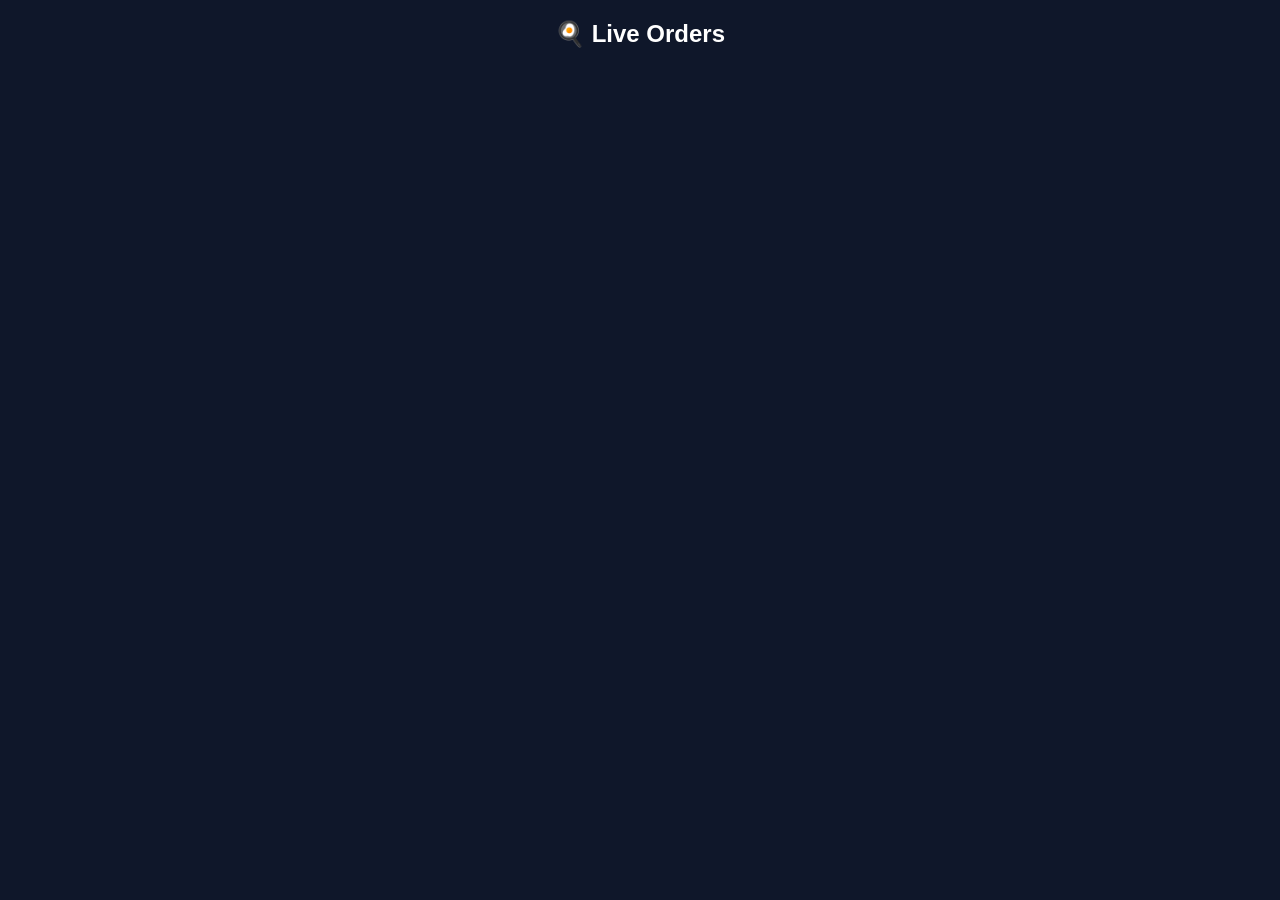
==== dashboard.html @ 91772961 "Update API URL for live orders" ====
<!DOCTYPE html>
<html>
<head>
<meta name="viewport" content="width=device-width, initial-scale=1">
<title>Kitchen Dashboard</title>

<style>
body {
  font-family: Arial;
  background: #0f172a;
  color: white;
}

.card {
  background: #1e293b;
  margin: 10px;
  padding: 10px;
  border-radius: 10px;
}

button {
  padding: 8px;
  margin-top: 10px;
}
</style>
</head>

<body>

<h2 style="text-align:center;">🍳 Live Orders</h2>
<div id="orders"></div>

<script>
const API = "https://script.google.com/macros/s/AKfycbz17MiXqsjlAe6FyaJXPQ0r42-RSupYxVWCLH0tA3mzJsnKMtIyq07exh9569aZ82Pt/exec";

async function loadOrders(){
  try{
    let res = await fetch(API + "?t=" + Date.now());
    let data = await res.json();

    let html = "";

    for(let i=1;i<data.length;i++){
      let row = data[i];

      if(row[5] === "Done") continue;

      html += `
        <div class="card">
          <b>${row[0]}</b> (${row[2]})<br>
          📞 ${row[1]}<br>
          🧾 ${row[3]}<br>
          💰 ${row[4]}<br>

          <button onclick="markDone(${i+1}, '${row[1]}')">Done</button>
        </div>
      `;
    }

    document.getElementById("orders").innerHTML = html;

  }catch(e){
    console.log("Fetch error", e);
  }
}

async function markDone(row, phone){
  await fetch(API + "?action=update&row=" + row);

  let msg = "Your order from ByteZone is ready!";
  window.open(`https://wa.me/${phone}?text=${encodeURIComponent(msg)}`);

  loadOrders();
}

setInterval(loadOrders, 3000);
loadOrders();
</script>

</body>
</html>
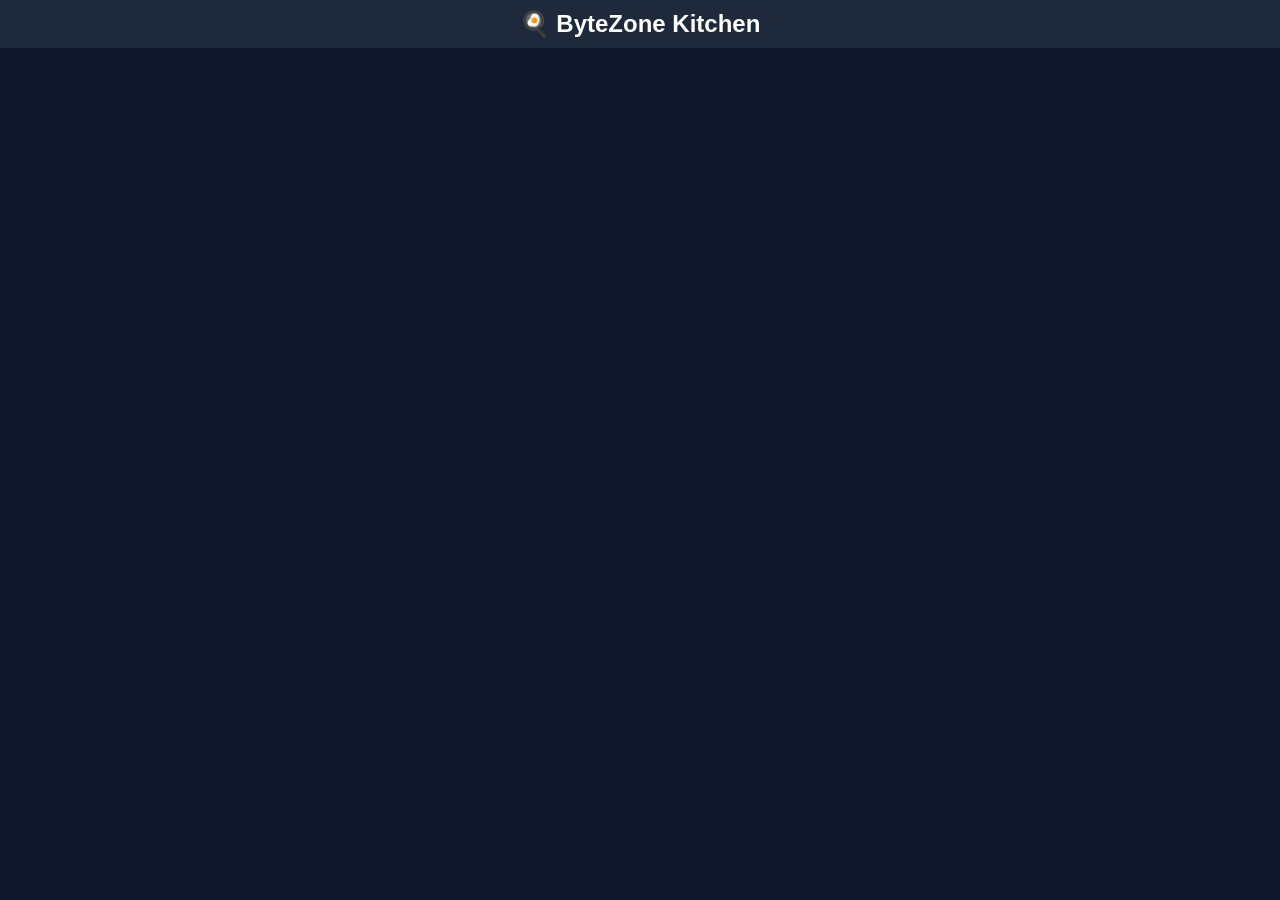
==== commit 4a0ea96e: "Refactor dashboard styles and update order display" ====
--- a/dashboard.html
+++ b/dashboard.html
@@ -9,63 +9,208 @@
   font-family: Arial;
   background: #0f172a;
   color: white;
-}
-
+  margin: 0;
+}
+
+h2 {
+  text-align: center;
+  padding: 10px;
+  background: #1e293b;
+  margin: 0;
+}
+
+#orders {
+  padding: 10px;
+}
+
+/* CARD DESIGN */
 .card {
   background: #1e293b;
-  margin: 10px;
-  padding: 10px;
-  border-radius: 10px;
+  margin-bottom: 12px;
+  padding: 12px;
+  border-radius: 12px;
+  box-shadow: 0 0 10px rgba(0,0,0,0.3);
+}
+
+/* HEADER */
+.card-header {
+  display: flex;
+  justify-content: space-between;
+  font-size: 18px;
+  font-weight: bold;
+}
+
+/* TAG */
+.tag {
+  padding: 3px 8px;
+  border-radius: 6px;
+  font-size: 12px;
+}
+
+.dine { background: #22c55e; }
+.parcel { background: #f59e0b; }
+
+/* SECTION */
+.section {
+  margin-top: 8px;
+  font-size: 14px;
+}
+
+/* ITEMS */
+.items {
+  margin-top: 5px;
+  line-height: 1.5;
+}
+
+/* TIMER */
+.timer {
+  margin-top: 8px;
+  color: #38bdf8;
+  font-weight: bold;
+}
+
+/* BUTTONS */
+.buttons {
+  margin-top: 10px;
 }
 
 button {
-  padding: 8px;
-  margin-top: 10px;
+  padding: 6px 8px;
+  border: none;
+  border-radius: 6px;
+  margin: 2px;
+  font-size: 13px;
+}
+
+.time-btn {
+  background: #334155;
+  color: white;
+}
+
+.done-btn {
+  background: #22c55e;
+  width: 100%;
+  margin-top: 8px;
+  font-size: 15px;
 }
 </style>
 </head>
 
 <body>
 
-<h2 style="text-align:center;">🍳 Live Orders</h2>
+<h2>🍳 ByteZone Kitchen</h2>
+
 <div id="orders"></div>
 
+<audio id="sound">
+  <source src="https://www.soundjay.com/buttons/sounds/beep-07.mp3">
+</audio>
+
 <script>
-const API = "https://script.google.com/macros/s/AKfycbz17MiXqsjlAe6FyaJXPQ0r42-RSupYxVWCLH0tA3mzJsnKMtIyq07exh9569aZ82Pt/exec";
+const API = "PASTE_YOUR_SCRIPT_URL_HERE";
+
+let lastOrderCount = 0;
+let timers = {};
 
 async function loadOrders(){
-  try{
-    let res = await fetch(API + "?t=" + Date.now());
-    let data = await res.json();
-
-    let html = "";
-
-    for(let i=1;i<data.length;i++){
-      let row = data[i];
-
-      if(row[5] === "Done") continue;
-
-      html += `
-        <div class="card">
-          <b>${row[0]}</b> (${row[2]})<br>
-          📞 ${row[1]}<br>
-          🧾 ${row[3]}<br>
-          💰 ${row[4]}<br>
-
-          <button onclick="markDone(${i+1}, '${row[1]}')">Done</button>
-        </div>
-      `;
+  let res = await fetch(API + "?t=" + Date.now());
+  let data = await res.json();
+
+  let html = "";
+  let currentCount = 0;
+
+  // 🔥 REVERSE → latest first
+  for(let i=data.length-1;i>=1;i--){
+    let row = data[i];
+
+    if(row[5] === "Done") continue;
+
+    currentCount++;
+
+    let typeClass = row[2] === "parcel" ? "parcel" : "dine";
+
+    html += `
+      <div class="card">
+
+        <div class="card-header">
+          <span>${row[0]}</span>
+          <span class="tag ${typeClass}">${row[2]}</span>
+        </div>
+
+        <div class="section">
+          📞 ${row[1]}
+        </div>
+
+        <div class="section items">
+          🧾 ${row[3]}
+        </div>
+
+        <div class="section">
+          💰 ${row[4]}
+        </div>
+
+        <div class="section">
+          ⏱ Set Time:
+          <div class="buttons">
+            ${[1,5,10,15,20].map(t => 
+              `<button class="time-btn" onclick="startTimer(${i+1}, ${t}, '${row[1]}')">${t}m</button>`
+            ).join("")}
+          </div>
+        </div>
+
+        <div class="timer" id="timer-${i+1}"></div>
+
+        <button class="done-btn" onclick="markDone(${i+1}, '${row[1]}')">
+          ✅ Mark Done
+        </button>
+
+      </div>
+    `;
+  }
+
+  if(currentCount > lastOrderCount){
+    document.getElementById("sound").play();
+  }
+
+  lastOrderCount = currentCount;
+
+  document.getElementById("orders").innerHTML = html;
+}
+
+function startTimer(row, minutes, phone){
+  let totalSeconds = minutes * 60;
+
+  let msg = `Your order from ByteZone will be ready in ${minutes} minutes`;
+  window.open(`https://wa.me/${phone}?text=${encodeURIComponent(msg)}`);
+
+  if(timers[row]){
+    clearInterval(timers[row]);
+  }
+
+  timers[row] = setInterval(()=>{
+    totalSeconds--;
+
+    let min = Math.floor(totalSeconds / 60);
+    let sec = totalSeconds % 60;
+
+    document.getElementById(`timer-${row}`).innerText =
+      `⏳ ${min}:${sec.toString().padStart(2,"0")}`;
+
+    if(totalSeconds <= 0){
+      clearInterval(timers[row]);
+      alert("⚠️ Order delayed!");
+      document.getElementById("sound").play();
     }
 
-    document.getElementById("orders").innerHTML = html;
-
-  }catch(e){
-    console.log("Fetch error", e);
-  }
+  },1000);
 }
 
 async function markDone(row, phone){
   await fetch(API + "?action=update&row=" + row);
+
+  if(timers[row]){
+    clearInterval(timers[row]);
+  }
 
   let msg = "Your order from ByteZone is ready!";
   window.open(`https://wa.me/${phone}?text=${encodeURIComponent(msg)}`);
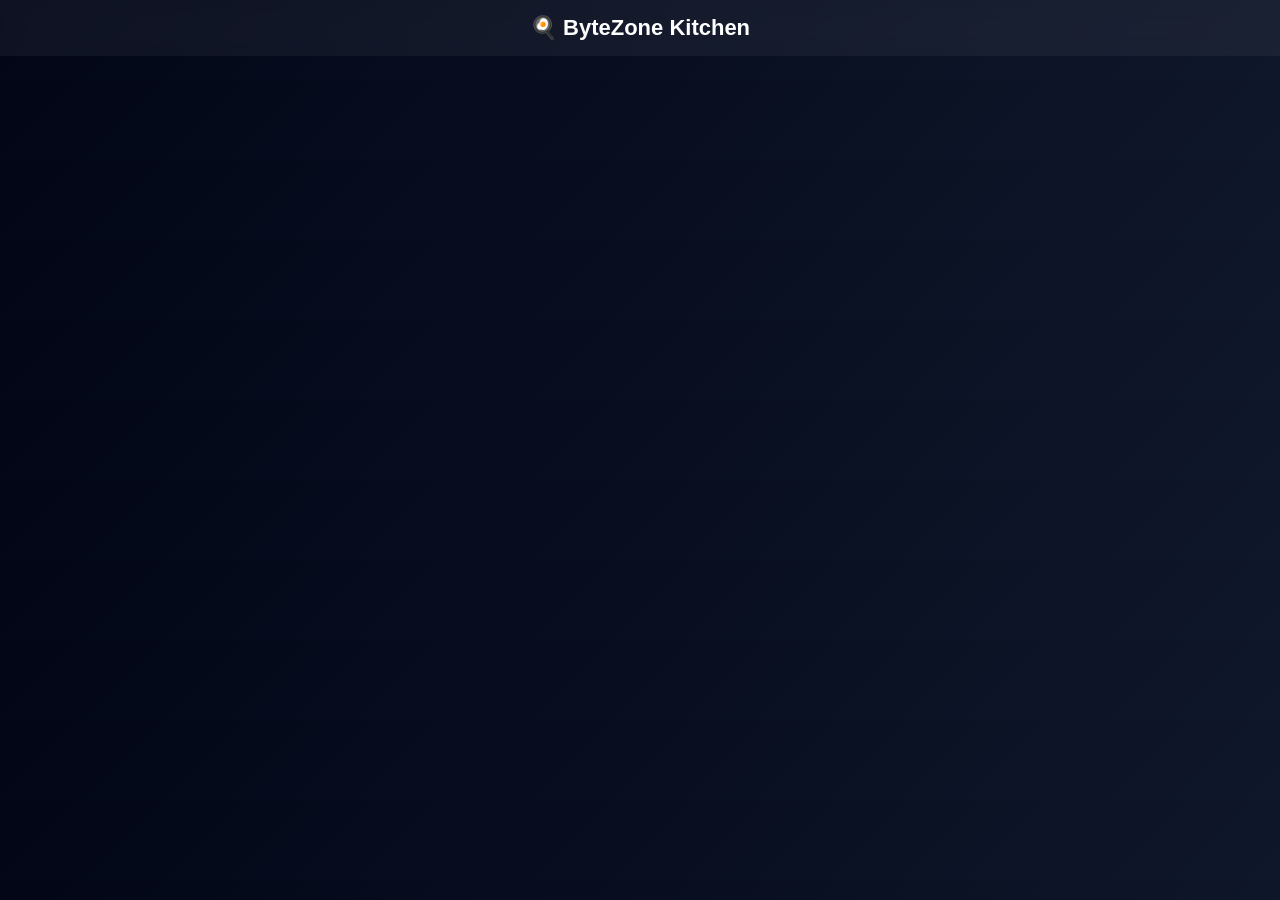
==== commit be17e4be: "Update dashboard.html" ====
--- a/dashboard.html
+++ b/dashboard.html
@@ -2,103 +2,136 @@
 <html>
 <head>
 <meta name="viewport" content="width=device-width, initial-scale=1">
-<title>Kitchen Dashboard</title>
+<title>ByteZone Kitchen</title>
 
 <style>
 body {
-  font-family: Arial;
-  background: #0f172a;
+  margin: 0;
+  font-family: 'Segoe UI', sans-serif;
+  background: linear-gradient(135deg, #020617, #0f172a);
   color: white;
-  margin: 0;
-}
-
-h2 {
+}
+
+/* HEADER */
+.header {
   text-align: center;
-  padding: 10px;
-  background: #1e293b;
-  margin: 0;
-}
-
+  padding: 15px;
+  font-size: 22px;
+  font-weight: bold;
+  background: rgba(255,255,255,0.05);
+  backdrop-filter: blur(10px);
+}
+
+/* GRID */
 #orders {
-  padding: 10px;
-}
-
-/* CARD DESIGN */
+  padding: 12px;
+  display: grid;
+  gap: 12px;
+}
+
+/* CARD */
 .card {
-  background: #1e293b;
-  margin-bottom: 12px;
-  padding: 12px;
-  border-radius: 12px;
-  box-shadow: 0 0 10px rgba(0,0,0,0.3);
-}
-
-/* HEADER */
-.card-header {
+  background: rgba(255,255,255,0.05);
+  backdrop-filter: blur(12px);
+  border-radius: 14px;
+  padding: 14px;
+  border: 1px solid rgba(255,255,255,0.1);
+  box-shadow: 0 4px 20px rgba(0,0,0,0.4);
+}
+
+/* TOP */
+.top {
   display: flex;
   justify-content: space-between;
+  align-items: center;
+}
+
+.name {
   font-size: 18px;
   font-weight: bold;
 }
 
 /* TAG */
 .tag {
-  padding: 3px 8px;
-  border-radius: 6px;
+  padding: 4px 10px;
+  border-radius: 8px;
   font-size: 12px;
-}
-
-.dine { background: #22c55e; }
-.parcel { background: #f59e0b; }
+  font-weight: bold;
+}
+
+.dine {
+  background: #22c55e;
+  color: black;
+}
+
+.parcel {
+  background: #f59e0b;
+  color: black;
+}
 
 /* SECTION */
 .section {
-  margin-top: 8px;
+  margin-top: 10px;
   font-size: 14px;
-}
-
-/* ITEMS */
+  opacity: 0.9;
+}
+
+/* ITEMS BOX */
 .items {
-  margin-top: 5px;
+  background: rgba(0,0,0,0.3);
+  padding: 8px;
+  border-radius: 8px;
+  margin-top: 6px;
   line-height: 1.5;
+}
+
+/* PRICE */
+.price {
+  font-size: 16px;
+  font-weight: bold;
+  color: #38bdf8;
 }
 
 /* TIMER */
 .timer {
   margin-top: 8px;
+  font-size: 15px;
   color: #38bdf8;
-  font-weight: bold;
-}
-
-/* BUTTONS */
-.buttons {
-  margin-top: 10px;
-}
-
-button {
-  padding: 6px 8px;
-  border: none;
-  border-radius: 6px;
-  margin: 2px;
-  font-size: 13px;
+}
+
+/* BUTTON GROUP */
+.time-group {
+  margin-top: 8px;
+  display: flex;
+  flex-wrap: wrap;
+  gap: 5px;
 }
 
 .time-btn {
+  flex: 1;
   background: #334155;
   color: white;
-}
-
+  border-radius: 6px;
+  padding: 6px;
+  font-size: 12px;
+}
+
+/* DONE BUTTON */
 .done-btn {
+  width: 100%;
+  margin-top: 10px;
+  padding: 10px;
   background: #22c55e;
-  width: 100%;
-  margin-top: 8px;
-  font-size: 15px;
+  border-radius: 10px;
+  font-size: 16px;
+  font-weight: bold;
 }
 </style>
 </head>
 
 <body>
 
-<h2>🍳 ByteZone Kitchen</h2>
+<div class="header">🍳 ByteZone Kitchen</div>
 
 <div id="orders"></div>
 
@@ -107,9 +140,9 @@
 </audio>
 
 <script>
-const API = "PASTE_YOUR_SCRIPT_URL_HERE";
-
-let lastOrderCount = 0;
+const API = "https://script.google.com/macros/s/AKfycbz17MiXqsjlAe6FyaJXPQ0r42-RSupYxVWCLH0tA3mzJsnKMtIyq07exh9569aZ82Pt/exec";
+
+let lastCount = 0;
 let timers = {};
 
 async function loadOrders(){
@@ -117,41 +150,41 @@
   let data = await res.json();
 
   let html = "";
-  let currentCount = 0;
-
-  // 🔥 REVERSE → latest first
+  let count = 0;
+
   for(let i=data.length-1;i>=1;i--){
     let row = data[i];
 
     if(row[5] === "Done") continue;
 
-    currentCount++;
+    count++;
 
     let typeClass = row[2] === "parcel" ? "parcel" : "dine";
 
     html += `
       <div class="card">
 
-        <div class="card-header">
-          <span>${row[0]}</span>
-          <span class="tag ${typeClass}">${row[2]}</span>
+        <div class="top">
+          <div class="name">${row[0]}</div>
+          <div class="tag ${typeClass}">${row[2]}</div>
         </div>
 
         <div class="section">
           📞 ${row[1]}
         </div>
 
-        <div class="section items">
-          🧾 ${row[3]}
-        </div>
-
         <div class="section">
+          🧾 Items:
+          <div class="items">${row[3]}</div>
+        </div>
+
+        <div class="section price">
           💰 ${row[4]}
         </div>
 
         <div class="section">
           ⏱ Set Time:
-          <div class="buttons">
+          <div class="time-group">
             ${[1,5,10,15,20].map(t => 
               `<button class="time-btn" onclick="startTimer(${i+1}, ${t}, '${row[1]}')">${t}m</button>`
             ).join("")}
@@ -168,35 +201,33 @@
     `;
   }
 
-  if(currentCount > lastOrderCount){
+  if(count > lastCount){
     document.getElementById("sound").play();
   }
 
-  lastOrderCount = currentCount;
+  lastCount = count;
 
   document.getElementById("orders").innerHTML = html;
 }
 
 function startTimer(row, minutes, phone){
-  let totalSeconds = minutes * 60;
+  let total = minutes * 60;
 
   let msg = `Your order from ByteZone will be ready in ${minutes} minutes`;
   window.open(`https://wa.me/${phone}?text=${encodeURIComponent(msg)}`);
 
-  if(timers[row]){
-    clearInterval(timers[row]);
-  }
+  if(timers[row]) clearInterval(timers[row]);
 
   timers[row] = setInterval(()=>{
-    totalSeconds--;
-
-    let min = Math.floor(totalSeconds / 60);
-    let sec = totalSeconds % 60;
+    total--;
+
+    let m = Math.floor(total/60);
+    let s = total % 60;
 
     document.getElementById(`timer-${row}`).innerText =
-      `⏳ ${min}:${sec.toString().padStart(2,"0")}`;
-
-    if(totalSeconds <= 0){
+      `⏳ ${m}:${s.toString().padStart(2,"0")}`;
+
+    if(total <= 0){
       clearInterval(timers[row]);
       alert("⚠️ Order delayed!");
       document.getElementById("sound").play();
@@ -208,9 +239,7 @@
 async function markDone(row, phone){
   await fetch(API + "?action=update&row=" + row);
 
-  if(timers[row]){
-    clearInterval(timers[row]);
-  }
+  if(timers[row]) clearInterval(timers[row]);
 
   let msg = "Your order from ByteZone is ready!";
   window.open(`https://wa.me/${phone}?text=${encodeURIComponent(msg)}`);
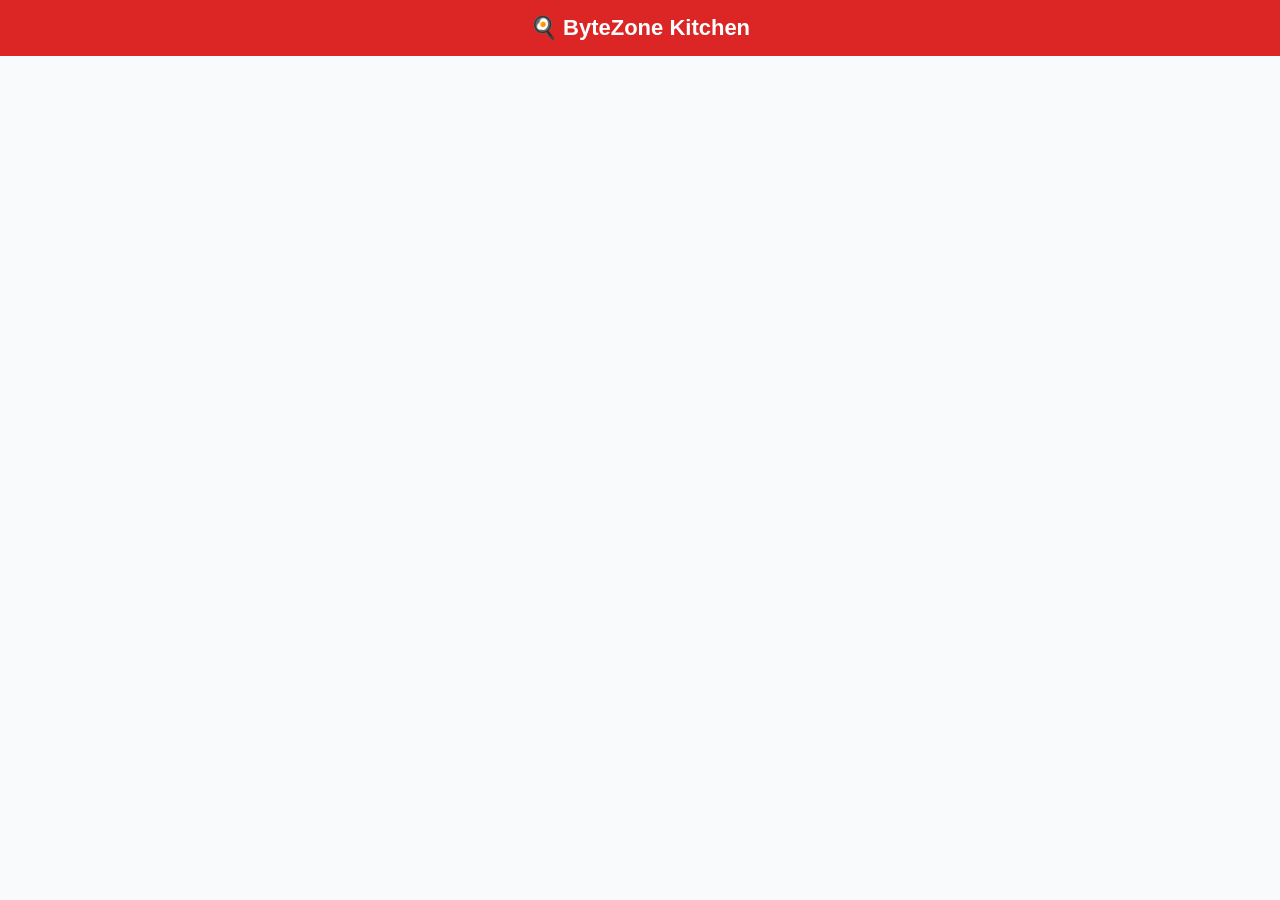
==== commit b2b0b643: "Update dashboard.html" ====
--- a/dashboard.html
+++ b/dashboard.html
@@ -8,8 +8,8 @@
 body {
   margin: 0;
   font-family: 'Segoe UI', sans-serif;
-  background: linear-gradient(135deg, #020617, #0f172a);
-  color: white;
+  background: #f8fafc;
+  color: #111;
 }
 
 /* HEADER */
@@ -18,25 +18,23 @@
   padding: 15px;
   font-size: 22px;
   font-weight: bold;
-  background: rgba(255,255,255,0.05);
-  backdrop-filter: blur(10px);
-}
-
-/* GRID */
+  background: #dc2626;
+  color: white;
+}
+
+/* CONTAINER */
 #orders {
   padding: 12px;
-  display: grid;
-  gap: 12px;
 }
 
 /* CARD */
 .card {
-  background: rgba(255,255,255,0.05);
-  backdrop-filter: blur(12px);
-  border-radius: 14px;
+  background: white;
+  margin-bottom: 12px;
   padding: 14px;
-  border: 1px solid rgba(255,255,255,0.1);
-  box-shadow: 0 4px 20px rgba(0,0,0,0.4);
+  border-radius: 12px;
+  box-shadow: 0 4px 10px rgba(0,0,0,0.08);
+  border-left: 5px solid #dc2626;
 }
 
 /* TOP */
@@ -61,27 +59,26 @@
 
 .dine {
   background: #22c55e;
-  color: black;
+  color: white;
 }
 
 .parcel {
   background: #f59e0b;
-  color: black;
+  color: white;
 }
 
 /* SECTION */
 .section {
   margin-top: 10px;
   font-size: 14px;
-  opacity: 0.9;
 }
 
 /* ITEMS BOX */
 .items {
-  background: rgba(0,0,0,0.3);
+  background: #f1f5f9;
   padding: 8px;
   border-radius: 8px;
-  margin-top: 6px;
+  margin-top: 5px;
   line-height: 1.5;
 }
 
@@ -89,14 +86,15 @@
 .price {
   font-size: 16px;
   font-weight: bold;
-  color: #38bdf8;
+  color: #dc2626;
 }
 
 /* TIMER */
 .timer {
   margin-top: 8px;
   font-size: 15px;
-  color: #38bdf8;
+  color: #dc2626;
+  font-weight: bold;
 }
 
 /* BUTTON GROUP */
@@ -109,8 +107,8 @@
 
 .time-btn {
   flex: 1;
-  background: #334155;
-  color: white;
+  background: #fee2e2;
+  color: #b91c1c;
   border-radius: 6px;
   padding: 6px;
   font-size: 12px;
@@ -121,7 +119,8 @@
   width: 100%;
   margin-top: 10px;
   padding: 10px;
-  background: #22c55e;
+  background: #dc2626;
+  color: white;
   border-radius: 10px;
   font-size: 16px;
   font-weight: bold;
